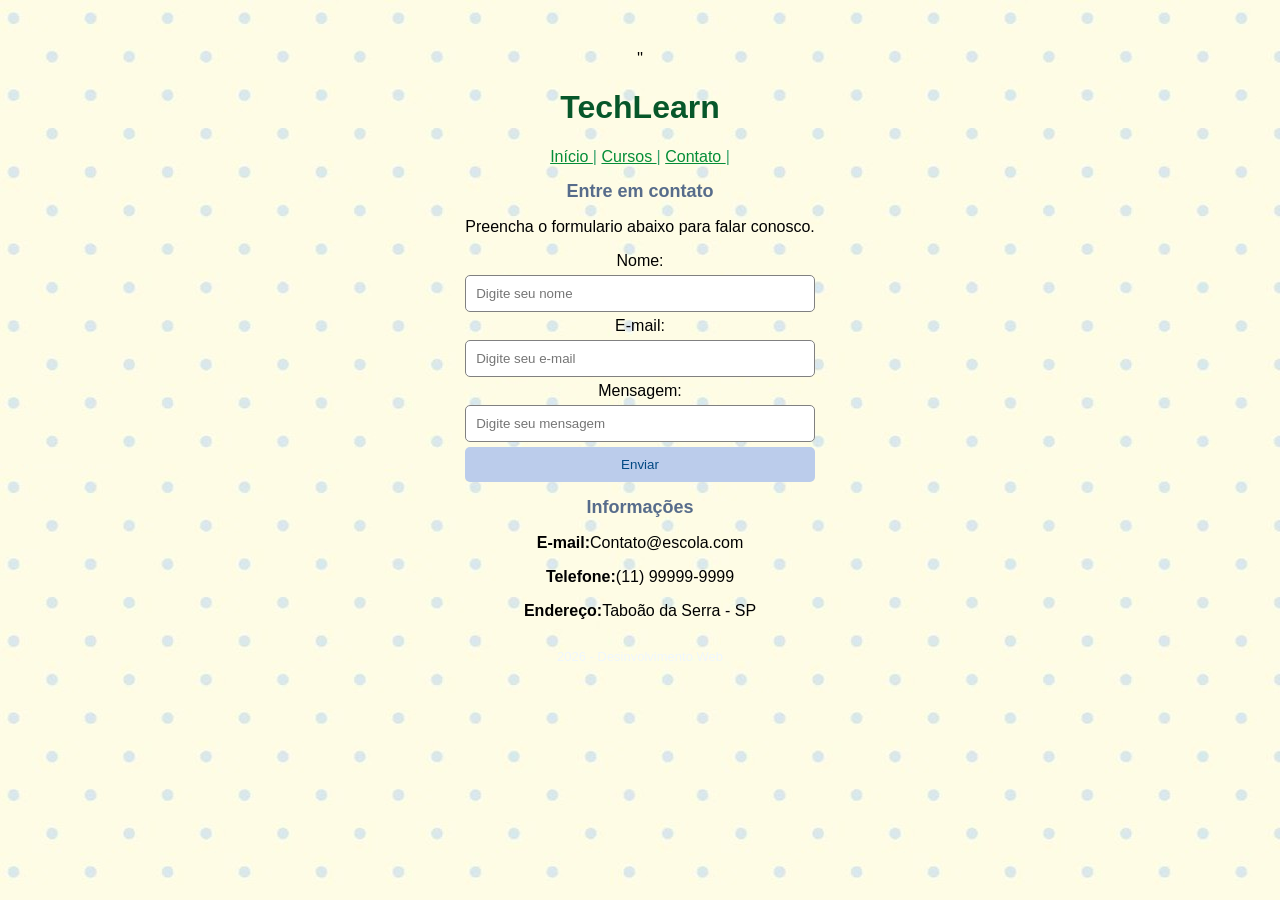
==== contato.html @ 20b095d3 "Add files via upload" ====
<!DOCTYPE html>
<html lang="pt-BR">
<head>
    <meta charset="UTF-8">
    <meta name="viewport" content="width=device-width, initial-scale=1.0">
    <title>Document</title>''

    <link rel="stylesheet" href = "style.css">

</head>
<body background = "fundo-bolinha.jpg"></body>
    <!--Cabeçalho-->
    <header> 
        <h1>TechLearn</h1>
        <nav>
            <a href="inicio.html">Início </a>|
            <a href="cursos.html">Cursos </a>|
            <a href="contato.html">Contato </a>|
        </nav>
        </header>
        <main>
            <section class="contato">
                <h2>Entre em contato</h2>
                <p>Preencha o formulario abaixo para falar conosco.</p>

                <form>
                    <label>Nome:</label>
                    <input type ="text" placeholder="Digite seu nome">

                    <label>E-mail:</label>
                    <input type ="text" placeholder="Digite seu e-mail">

                    <label>Mensagem:</label>
                    <input type ="text" placeholder="Digite seu mensagem">

                    <button type="submit">Enviar</button>

                </form>
            </section>
            <section class="info">
                <h2>Informações</h2>
                <p><strong>E-mail:</strong>Contato@escola.com</p>
                <p><strong>Telefone:</strong>(11) 99999-9999</p>
                <p><strong>Endereço:</strong>Taboão da Serra - SP</p>
            </section>
            </main>
            <footer>
                <p>2026 - Desinvolvimento Web</p>
            </footer>

            </body>
            </html>
---- style.css ----
body {
    background-color: lightgoldenrodyellow;
    font-family: 'Segoe UI', Tahoma, Geneva, Verdana, sans-serif;
    text-align: center;
    margin-top: 50px;
}

header{
    color:rgb(7, 87, 42);
    font-family:'Trebuchet MS', 'Lucida Sans Unicode', 'Lucida Grande', 'Lucida Sans', Arial, sans-serif;
}

nav{
    color: rgb(55, 163, 109);
    font-family: 'Segoe UI', Tahoma, Geneva, Verdana, sans-serif;
}

a{
    color: rgb(4, 141, 56);
}

h2{
    color: rgb(87, 108, 139);
    font-family:'Lucida Sans', 'Lucida Sans Regular', 'Lucida Grande', 'Lucida Sans Unicode', Geneva, Verdana, sans-serif;
    font-size: large;
}

h3{
    color: rgb(48, 128, 81);
    font-family: 'Trebuchet MS', 'Lucida Sans Unicode', 'Lucida Grande', 'Lucida Sans', Arial, sans-serif;
    font-size: 15;
}

.conteiner {
    display: flex;
    justify-content: center;
    margin: 25px 0;
}


.card{ background-color: rgb(204, 233, 176);
        width: 600px;
        background: #b8f5a8;
        padding:20px;
        border-radius: 15px;
        box-shadow: 0 4px 8px rgba(0,0,0,0.1);
        text-align: center;
        margin-bottom: 40px;
}

footer{
    color: aliceblue;
    font-family: 'Trebuchet MS', 'Lucida Sans Unicode', 'Lucida Grande', 'Lucida Sans', Arial, sans-serif;
    font-size: small;
}
button{
    background-color: rgb(187, 211, 228);
    color: rgb(14, 44, 70);
    padding: 10px 20px;
    border: none;
    border-radius: 5px;
    cursor: pointer;
}

form{
    display: flex;
    flex-direction: column;
    gap: 5px;
}

input{
    padding:10px;
    border: 1px solid grey;
    border-radius: 5px;
}

textarea{
    padding: 10px;
    border: 1px solid grey;
    border-radius: 5px;
    height: 50px;
}

button{
    background-color: rgb(187, 204, 235);
    color: rgb(0, 72, 131);
    padding: 10px;
    border: none;
    border-radius: 5px;
    cursor: pointer;
}

button:hover{
    background-color: rgb(254, 255, 216);
}
.foto{
    display: block;
    margin: 0 auto;
}

main{
    display: flex;
    flex-direction: column;
    align-items: center;
}
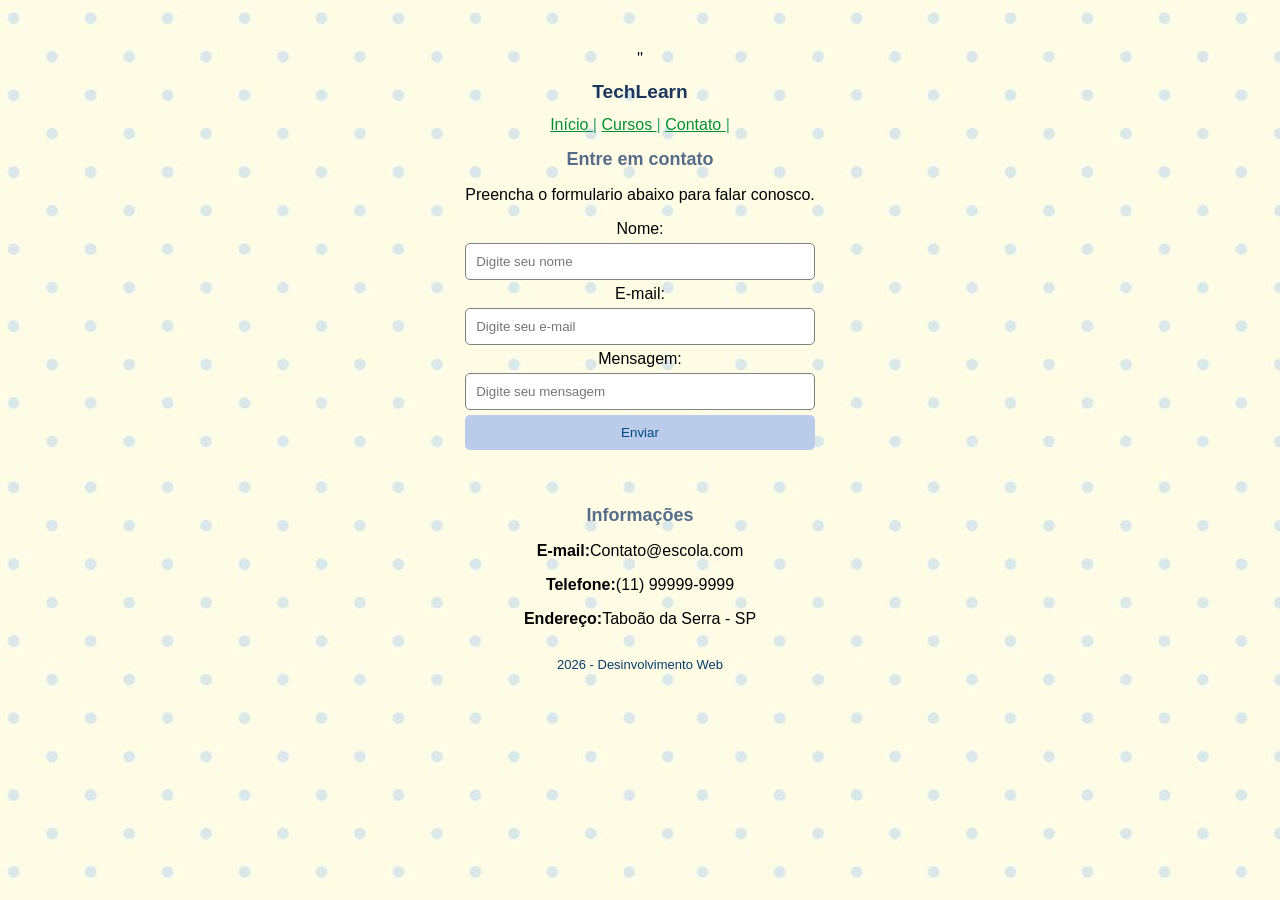
==== commit 91bbc1e8: "Add files via upload" ====
--- a/contato.html
+++ b/contato.html
@@ -13,7 +13,7 @@
     <header> 
         <h1>TechLearn</h1>
         <nav>
-            <a href="inicio.html">Início </a>|
+            <a href="index.html">Início </a>|
             <a href="cursos.html">Cursos </a>|
             <a href="contato.html">Contato </a>|
         </nav>
--- a/style.css
+++ b/style.css
@@ -19,6 +19,12 @@
     color: rgb(4, 141, 56);
 }
 
+h1{color: rgb(28, 54, 94);
+    font-family:'Lucida Sans', 'Lucida Sans Regular', 'Lucida Grande', 'Lucida Sans Unicode', Geneva, Verdana, sans-serif;
+    font-size: larger;
+
+}
+
 h2{
     color: rgb(87, 108, 139);
     font-family:'Lucida Sans', 'Lucida Sans Regular', 'Lucida Grande', 'Lucida Sans Unicode', Geneva, Verdana, sans-serif;
@@ -26,7 +32,7 @@
 }
 
 h3{
-    color: rgb(48, 128, 81);
+    color: rgb(167, 206, 169);
     font-family: 'Trebuchet MS', 'Lucida Sans Unicode', 'Lucida Grande', 'Lucida Sans', Arial, sans-serif;
     font-size: 15;
 }
@@ -35,31 +41,31 @@
     display: flex;
     justify-content: center;
     margin: 25px 0;
+    margin-bottom: 30px;
 }
 
 
-.card{ background-color: rgb(204, 233, 176);
-        width: 600px;
-        background: #b8f5a8;
+.card{  width: 600px;
         padding:20px;
         border-radius: 15px;
-        box-shadow: 0 4px 8px rgba(0,0,0,0.1);
         text-align: center;
-        margin-bottom: 40px;
+        box-shadow: 0 4px 10px rgba(0,0,0,0.1);
+        margin-bottom: 30px;
 }
 
 footer{
-    color: aliceblue;
+    color: rgb(10, 60, 104);
     font-family: 'Trebuchet MS', 'Lucida Sans Unicode', 'Lucida Grande', 'Lucida Sans', Arial, sans-serif;
     font-size: small;
 }
 button{
-    background-color: rgb(187, 211, 228);
+    background-color: rgb(193, 243, 224);
     color: rgb(14, 44, 70);
     padding: 10px 20px;
     border: none;
     border-radius: 5px;
     cursor: pointer;
+    margin-bottom: 40px;
 }
 
 form{
@@ -102,4 +108,22 @@
     display: flex;
     flex-direction: column;
     align-items: center;
+}
+
+.html{
+    background-color: #e3a126;
+    color: white;
+
+}
+
+.css{
+    background-color: #267ee3;
+    color: white;
+
+}
+
+.js{
+    background-color: #fff9a1;
+    color: white;
+
 }
